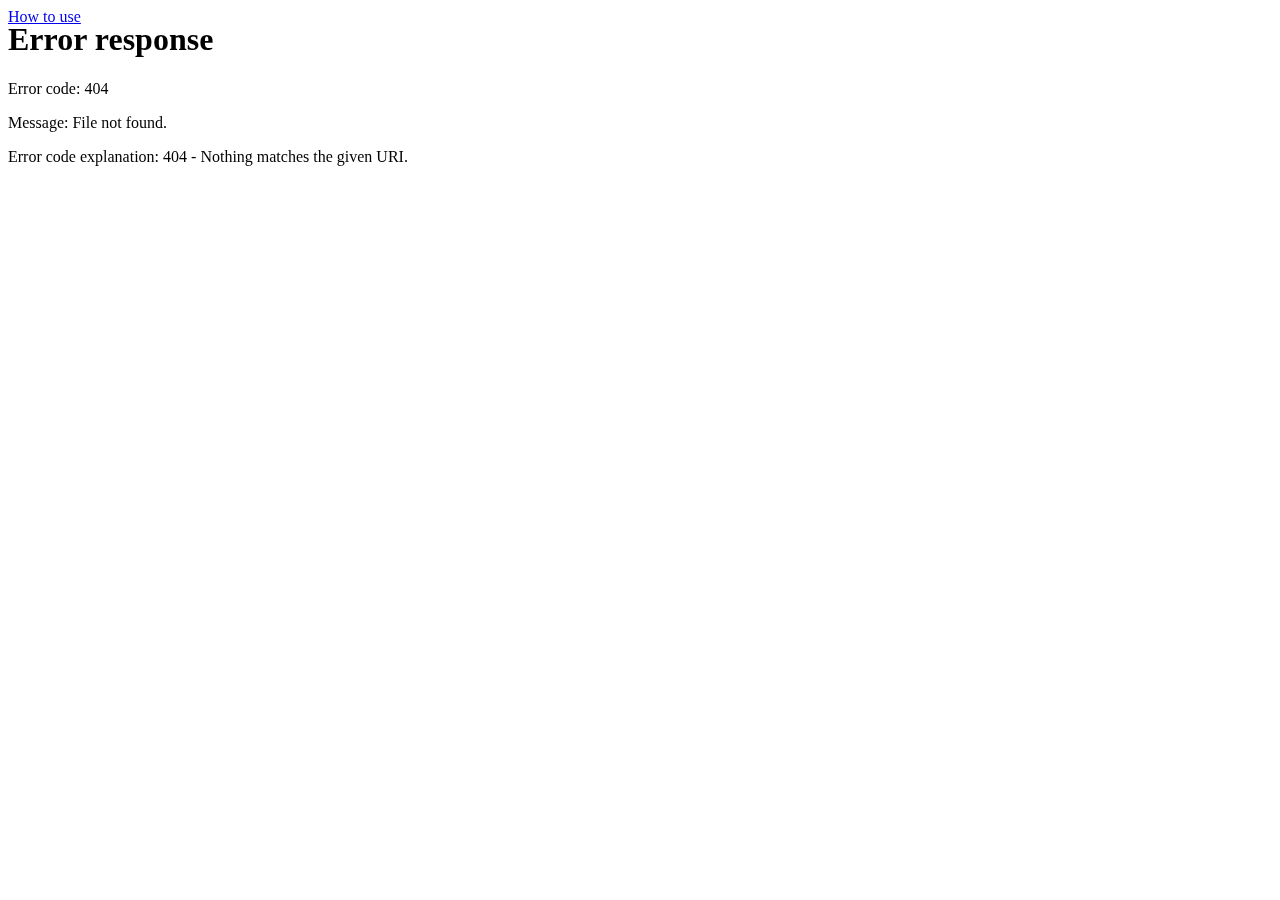
==== index.html @ 3f18e591 "Add help.html" ====
<!DOCTYPE html>
<html lang="en">

<head>

<!-- Global site tag (gtag.js) - Google Analytics -->
    <script async src="https://www.googletagmanager.com/gtag/js?id=UA-146370111-1"></script>
    <script>window.dataLayer = window.dataLayer || [];function gtag(){dataLayer.push(arguments);} gtag("js", new Date()); gtag("config", "UA-146370111-1");</script>

    <meta charset="UTF-8">
    <meta http-equiv="X-UA-Compatible" content="IE=edge">

    <meta name="viewport" content="width=device-width, initial-scale=1, user-scalable=no, minimum-scale=1.0, maximum-scale=1.0">
    <link rel="shortcut icon" href="/favicon.ico" type="image/x-icon">
    <meta name="description" contents="It is fun, it is fast and is easy. Google and get the results as 3D pegmen">

    <title>Google Search Webspace (v2.3)</title>

    <link rel="stylesheet" href="/css/bootstrap.min.css">
    <link rel="stylesheet" href="/css/bootbox-dialoges.css">

    <script>
        var debugMode = false;
    //  const cx = "013151438370468652337:0mozxitt4ka";
    //  const src = "https://cse.google.com/cse.js?cx=013151438370468652337:0mozxitt4ka";
        if (navigator.serviceWorker) {
            debugMode && console.log(navigator.serviceWorker.controller);
        }
    </script>

    <script src="/js/jquery.min.js"></script>
    <script src="/js/jquery-ui.js"></script>
    <script src="/js/bootbox.min.js"></script>
    <script src="/js/bootstrap.min.js"></script>
    <script src="//cse.google.com/cse.js?cx=013151438370468652337:0mozxitt4ka"></script>

</head>

<body>

<style>

    .gsc-search-box,
    .gsc-search-box-tools {
        display: unset !important;
    }

    .gsc-control-wrapper-cse {
        visibility: visible !important;
    }

    .gsc-adBlock, .gcsc-branding,
    .gcsc-more-maybe-branding-root,
    .gcsc-find-more-on-google-root,
    .gcsc-find-more-on-google-branding,
    .gsc-webResult.gsc-result {
        display: none !important;
    }

    .gsc-resultsbox-visible {
        display: block !important;
    }

</style>

<section class="mbr-section" id="body-section">

    <div id="viewer-container" style="position:fixed;top:0;left:0;right:0;bottom:0;margin:0;">
        <iframe id="viewer" src="/google-search/crowd" style="width:100%;height:100%;overflow:hidden;border:none;"></iframe>
    </div>

    <div style="position:absolute;width:100%;margin:0px;">
        <div class="gcse-searchresults-only">
            <a href="help.html" target="_blank">How to use</a>
        </div>
    </div>

</section>


<script>
(function(){

    const viewer = document.getElementById("viewer");
    const contentWindow = viewer.contentWindow;
    const gsresult = ".gs-result";
    const gswebResult = ".gs-webResult";
    const gscexpansionArea =".gsc-expansionArea";
    const gscresultsBoxVisible = ".gsc-resultsbox-visible";

    var scene, pegmen, camera, resultsPanel;

    $(contentWindow).on("load", function(){
        scene = contentWindow.scene;
        pegmen = contentWindow.pegmen;
        camera = contentWindow.camera;
        resultsPanel = this.document.getElementById("results-panel");
    });

//  "https:https://developers.google.com/custom-search/docs/element"

    window.__gcse = {
        searchCallbacks: {
            web: {
                starting: start,
                ready: ready,
                rendered: rendered,
            },
        }
    };

    function start(){
        debugMode && console.log( "starting search." );
        viewer.contentWindow.removePegmen();
    }

    function ready(){
        debugMode && console.log( "results ready." );
    }

    function rendered(){
        debugMode && console.log( "results rendered." );
        resultsPanel.style.display = "block"; // important!
        $(gscresultsBoxVisible).find(gscexpansionArea)
        .find(gsresult + gswebResult).toArray()
        .forEach(function(result){
            debugMode && console.log(result);
            contentWindow.createResultPegman( result );
        });
        if (pegmen.length) camera.lookAt(pegmen[0].position); // optional!
    }

})();
</script>

</body>
</html>
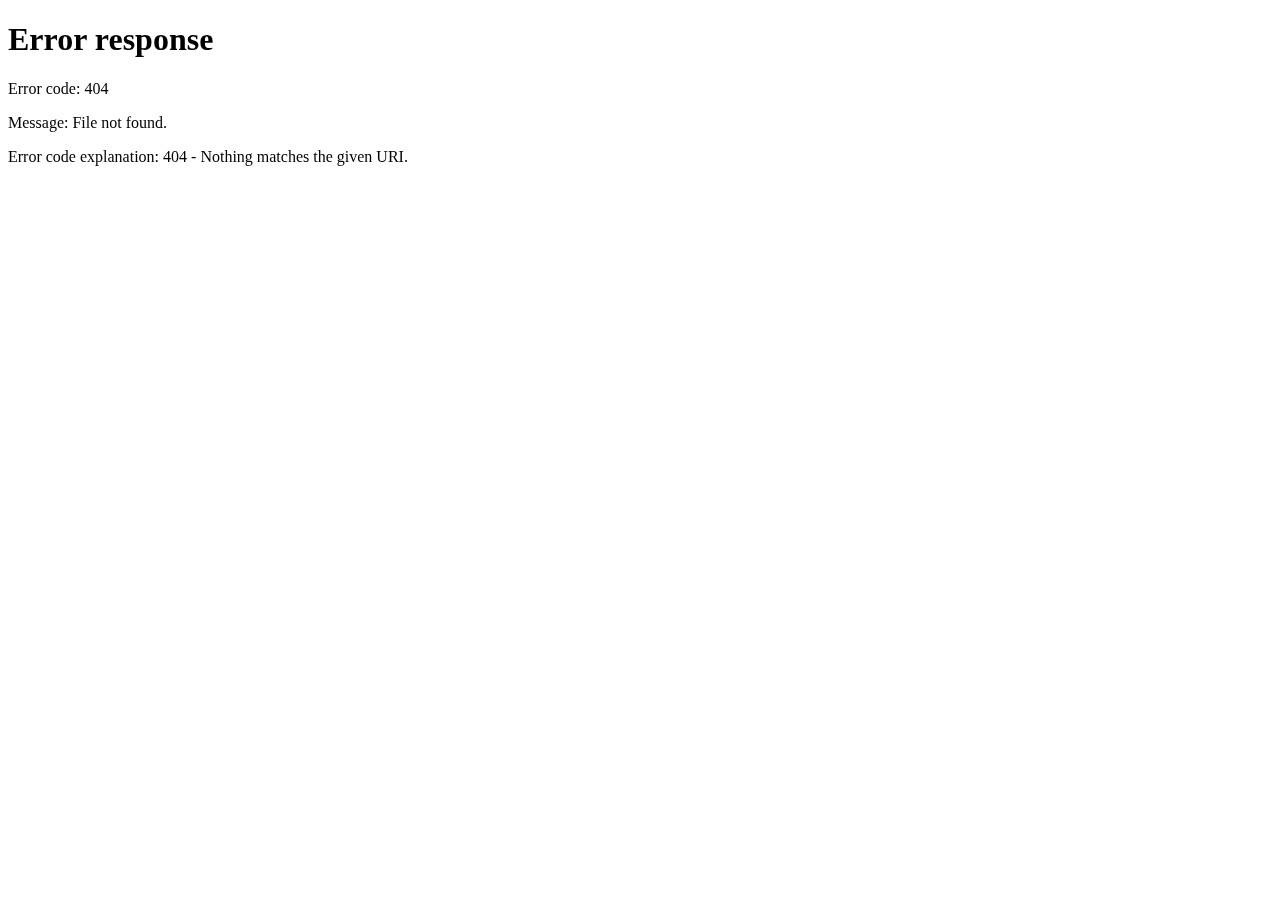
==== commit 42fefe66: "Update index.html" ====
--- a/index.html
+++ b/index.html
@@ -70,8 +70,9 @@
     </div>
 
     <div style="position:absolute;width:100%;margin:0px;">
-        <div class="gcse-searchresults-only">
-            <a href="help.html" target="_blank">How to use</a>
+        <div class="gcse-searchresults-only"></div>
+        <div style="margin:5px 20px;">
+            <a href="help.html" target="_blank" style="float:right;color:#fff;font-weight:bold;text-decoration:none;">How to use</a>
         </div>
     </div>
 
